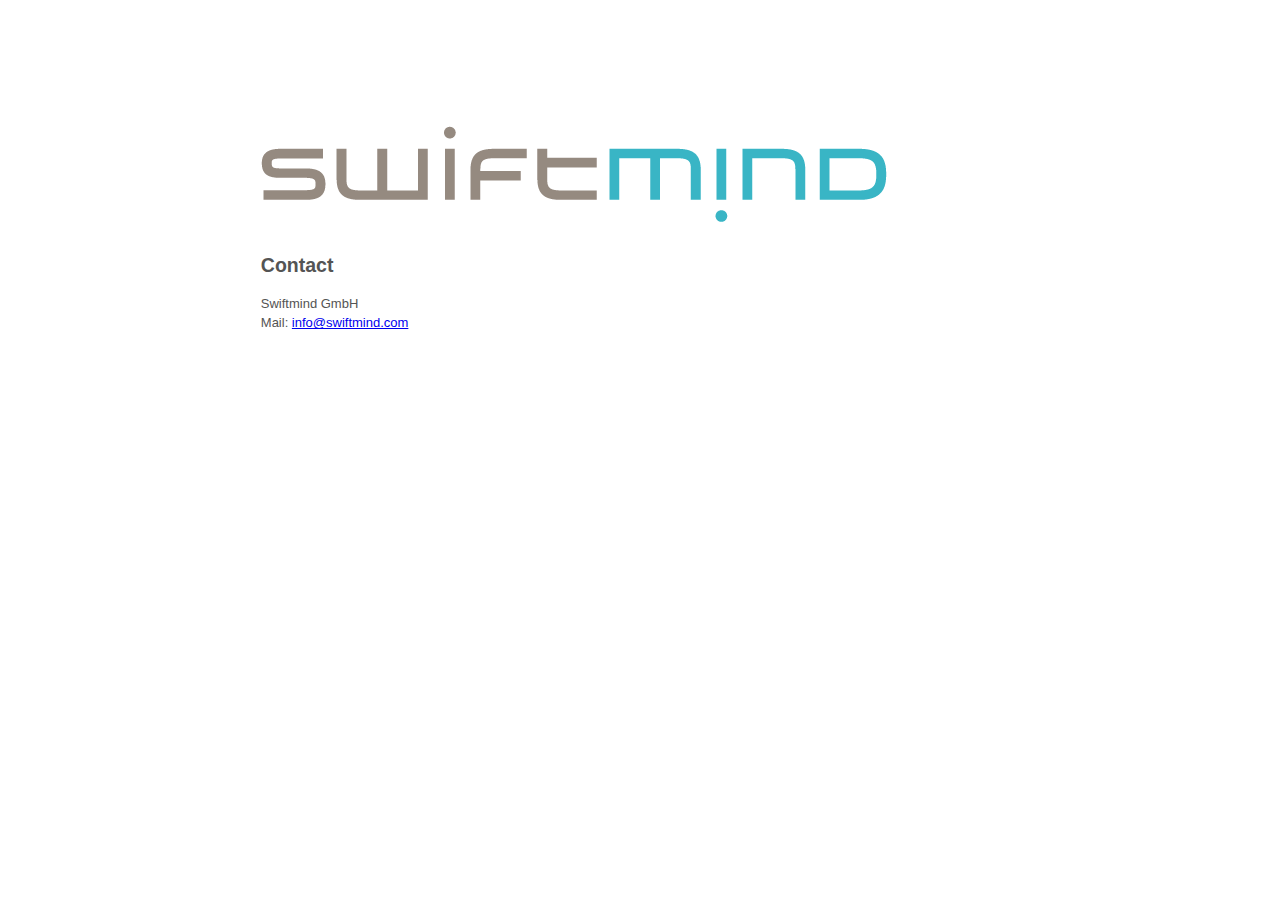
==== index.html @ 02afb309 "no message" ====
<?xml version="1.0"?>
<!DOCTYPE html PUBLIC "-//W3C//DTD XHTML 1.0 Strict//EN" "http://www.w3.org/TR/xhtml1/DTD/xhtml1-strict.dtd">
<html xmlns="http://www.w3.org/1999/xhtml" lang="de" xml:lang="de">
<head>
<title>Willkommen bei Swiftmind</title>
<link rel="stylesheet" type="text/css" media="screen" href="swiftmind.css" />

<link rel="apple-touch-icon" sizes="180x180" href="/apple-touch-icon.png">
<link rel="icon" type="image/png" sizes="32x32" href="/favicon-32x32.png">
<link rel="icon" type="image/png" sizes="16x16" href="/favicon-16x16.png">
<link rel="manifest" href="/site.webmanifest">
<meta name="msapplication-TileColor" content="#da532c">
<meta name="theme-color" content="#ffffff">

<meta name=viewport content="width=device-width, initial-scale=1">
</head>
<body>
<h1><img src="/swiftmind_logo_rgb.png" alt="Swiftmind" /></h1>
<h2>Contact</h2>
<p>
Swiftmind GmbH<br/>
Mail: <a href="mailto:info@swiftmind.com">info@swiftmind.com</a>
</p>
</body>
</html>
---- swiftmind.css ----
body {
  color: #545454;
  font: 13px/1.461 Verdana,Arial,Helvetica,sans-serif;
  align: center;
}

@media screen and (max-device-width: 600px) {
  body {
    font-size: 0.75em;
  }
}

h1 {
  margin-top: 10%;
}

h1, h2, p {
  margin-left: 20%;
  width: 60%;
}
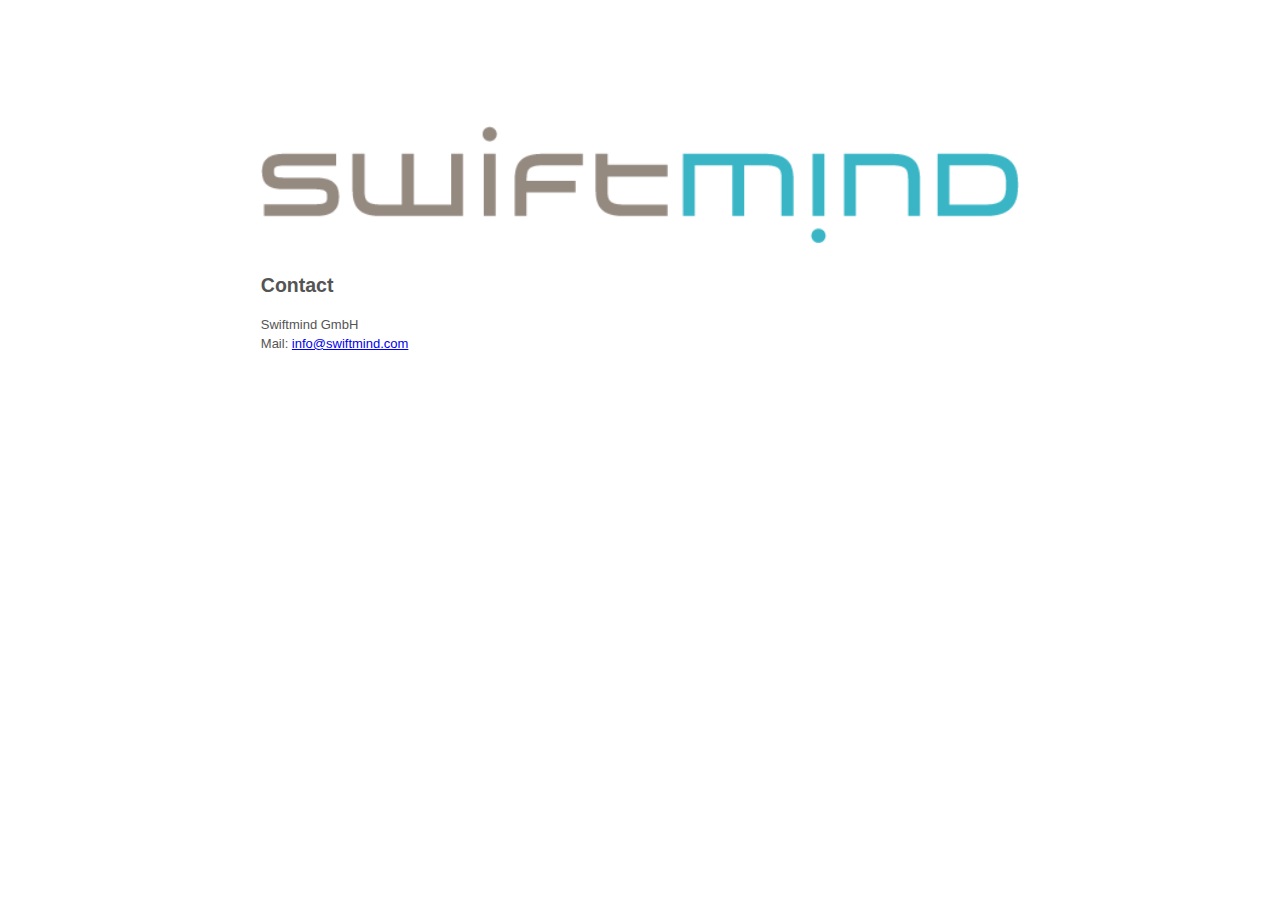
==== commit 0bf4f2b5: "fix logo width" ====
--- a/index.html
+++ b/index.html
@@ -16,7 +16,7 @@
 <meta name=viewport content="width=device-width, initial-scale=1">
 </head>
 <body>
-<h1><img src="/swiftmind_logo_rgb.png" alt="Swiftmind" /></h1>
+<h1><img src="swiftmind_logo_rgb.png" alt="Swiftmind" width="100%"/></h1>
 <h2>Contact</h2>
 <p>
 Swiftmind GmbH<br/>
